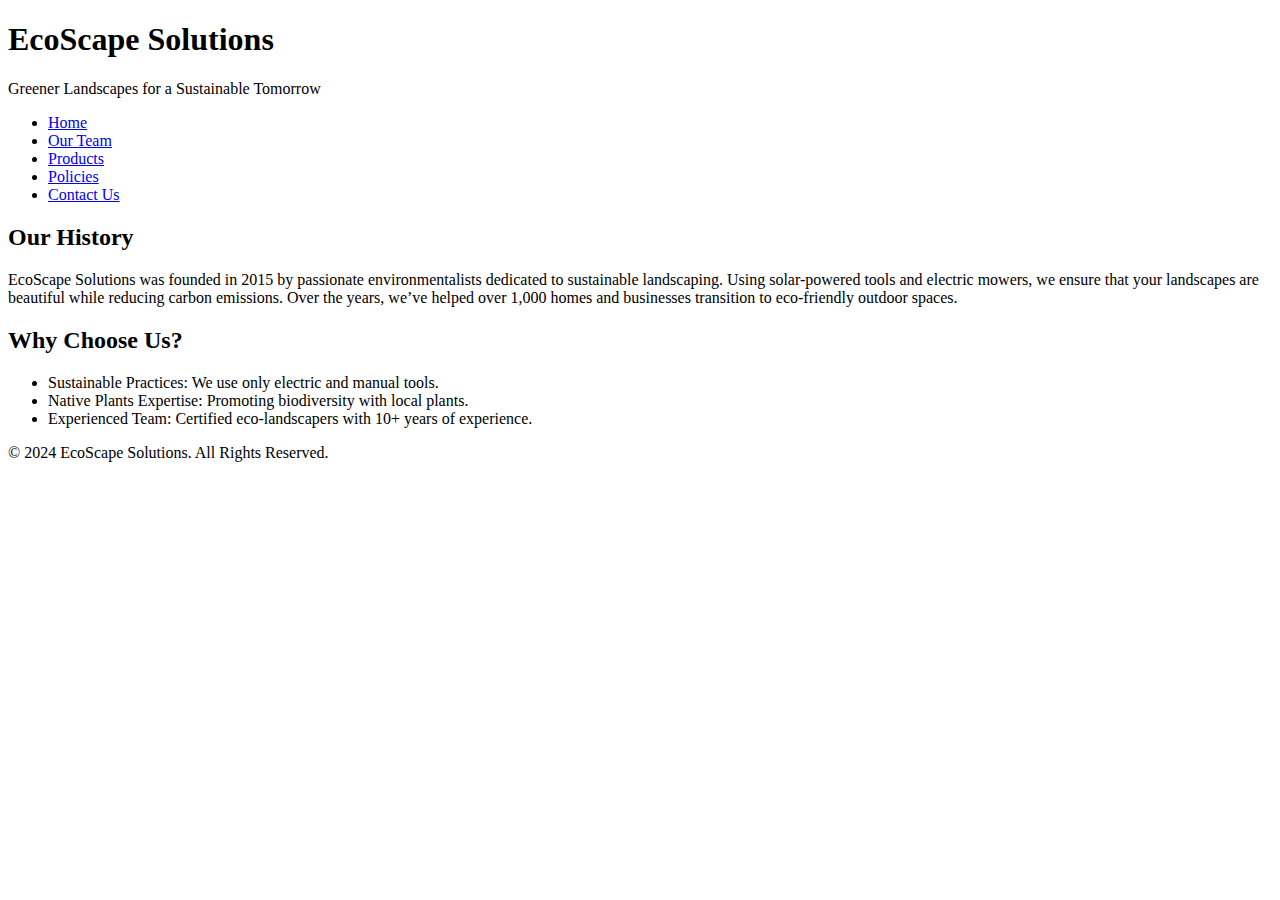
==== index.html @ a4c717be "Update index.html" ====
<!DOCTYPE html>
<html lang="en">
<head>
  <meta charset="UTF-8">
  <meta name="viewport" content="width=device-width, initial-scale=1.0">
  <title>About Us - EcoScape Solutions</title>
  <link rel="stylesheet" href="styles.css">
</head>
<body>
  <header>
    <h1>EcoScape Solutions</h1>
    <p>Greener Landscapes for a Sustainable Tomorrow</p>
    <nav>
      <ul>
        <li><a href="index.html">Home</a></li>
        <li><a href="employees.html">Our Team</a></li>
        <li><a href="products.html">Products</a></li>
        <li><a href="policies.html">Policies</a></li>
        <li><a href="contact_us.html">Contact Us</a></li>
      </ul>
    </nav>
  </header>
  <main>
    <section>
      <h2>Our History</h2>
      <p>EcoScape Solutions was founded in 2015 by passionate environmentalists dedicated to sustainable landscaping. Using solar-powered tools and electric mowers, we ensure that your landscapes are beautiful while reducing carbon emissions. Over the years, we’ve helped over 1,000 homes and businesses transition to eco-friendly outdoor spaces.</p>
    </section>
    <section>
      <h2>Why Choose Us?</h2>
      <ul>
        <li>Sustainable Practices: We use only electric and manual tools.</li>
        <li>Native Plants Expertise: Promoting biodiversity with local plants.</li>
        <li>Experienced Team: Certified eco-landscapers with 10+ years of experience.</li>
      </ul>
    </section>
  </main>
  <footer>
    <p>&copy; 2024 EcoScape Solutions. All Rights Reserved.</p>
  </footer>
</body>
</html>
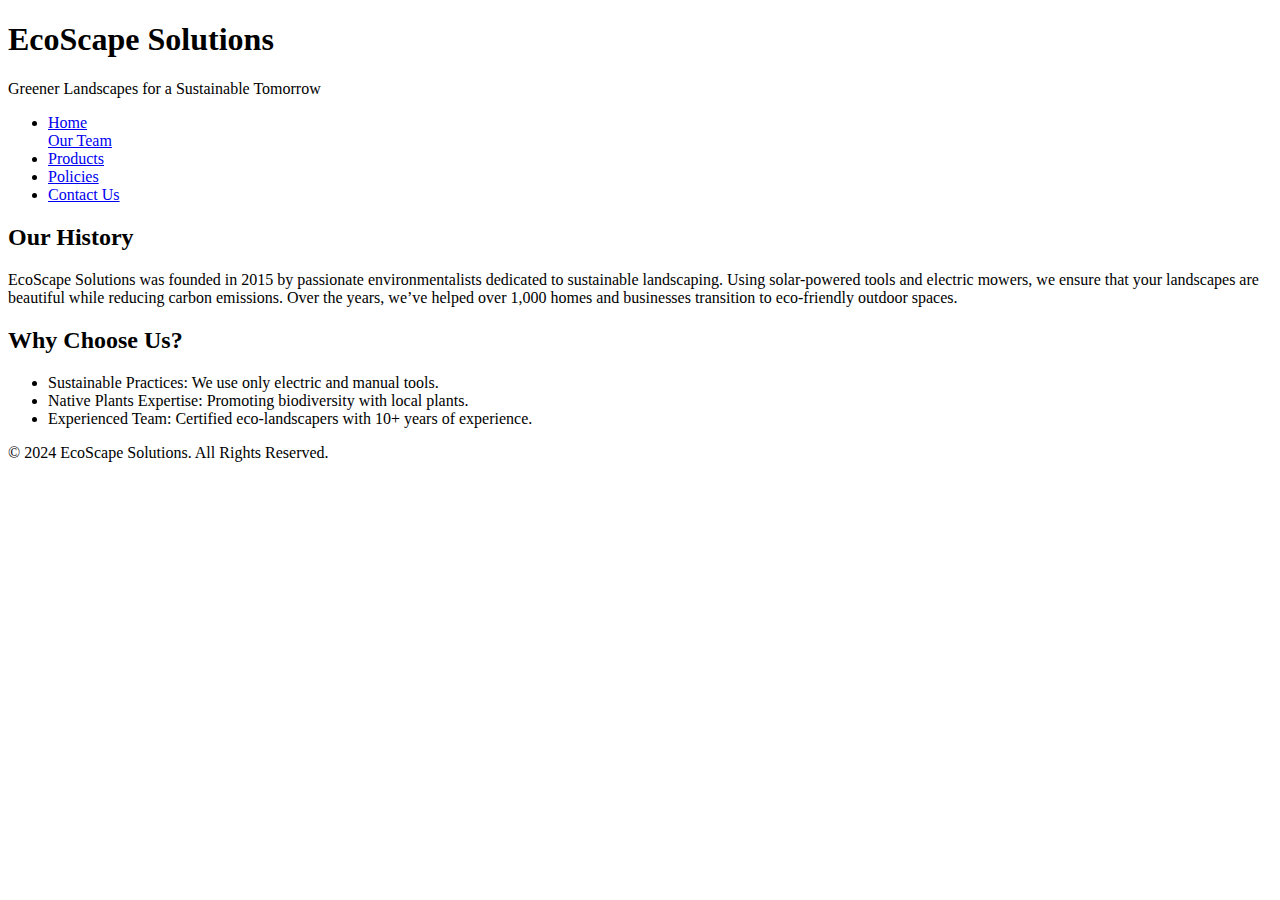
==== commit 794e072a: "Update index.html" ====
--- a/index.html
+++ b/index.html
@@ -13,7 +13,7 @@
     <nav>
       <ul>
         <li><a href="index.html">Home</a></li>
-        <li><a href="employees.html">Our Team</a></li>
+        <a href="main/employees">Our Team</a>
         <li><a href="products.html">Products</a></li>
         <li><a href="policies.html">Policies</a></li>
         <li><a href="contact_us.html">Contact Us</a></li>
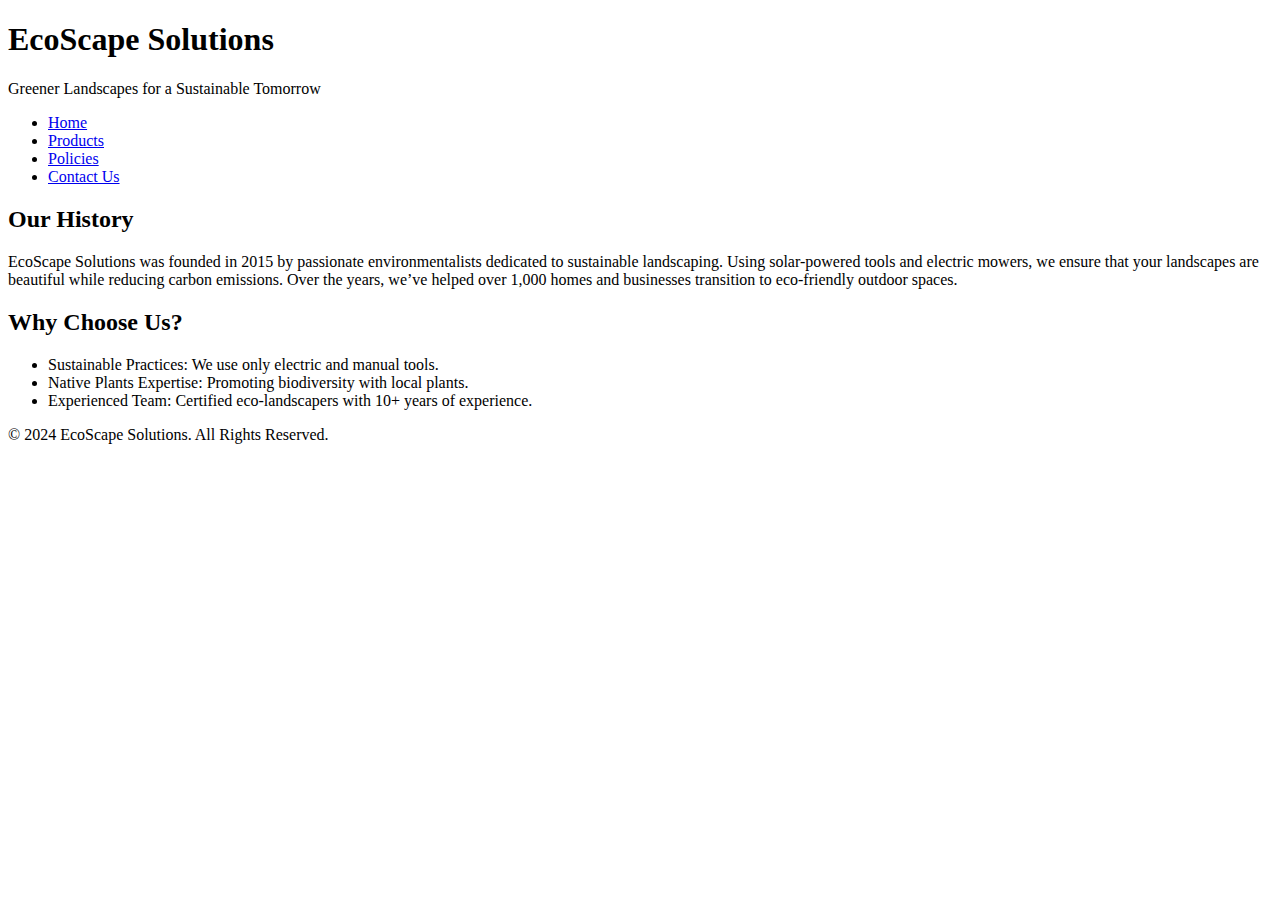
==== commit dc6c72ee: "Update index.html" ====
--- a/index.html
+++ b/index.html
@@ -13,7 +13,7 @@
     <nav>
       <ul>
         <li><a href="index.html">Home</a></li>
-        <a href="main/employees">Our Team</a>
+        <li><a href="employees.html>Our Team</a></li>  
         <li><a href="products.html">Products</a></li>
         <li><a href="policies.html">Policies</a></li>
         <li><a href="contact_us.html">Contact Us</a></li>
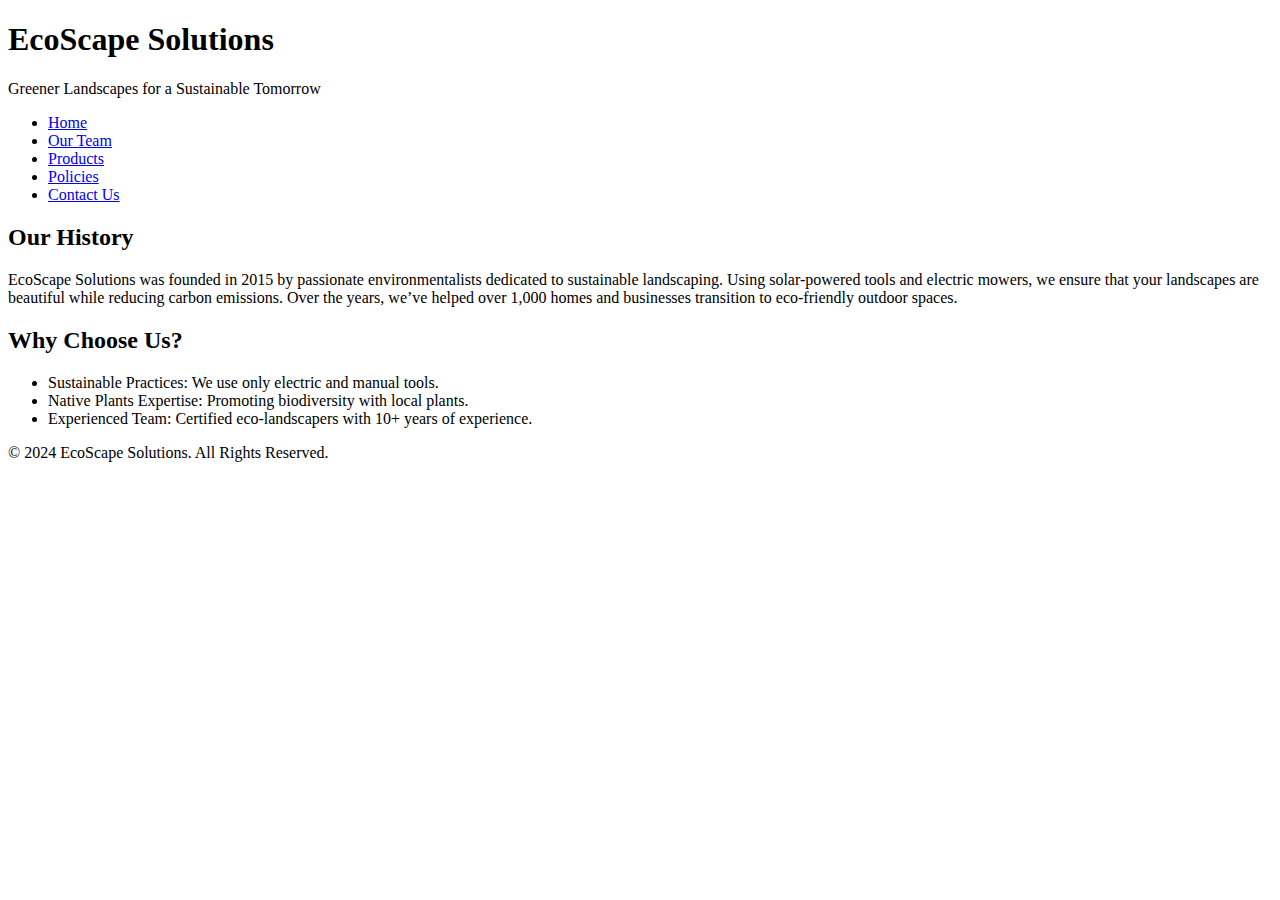
==== commit c558f5dc: "Update index.html" ====
--- a/index.html
+++ b/index.html
@@ -13,7 +13,7 @@
     <nav>
       <ul>
         <li><a href="index.html">Home</a></li>
-        <li><a href="employees.html>Our Team</a></li>  
+        <li><a href="employees.html">Our Team</a></li>
         <li><a href="products.html">Products</a></li>
         <li><a href="policies.html">Policies</a></li>
         <li><a href="contact_us.html">Contact Us</a></li>
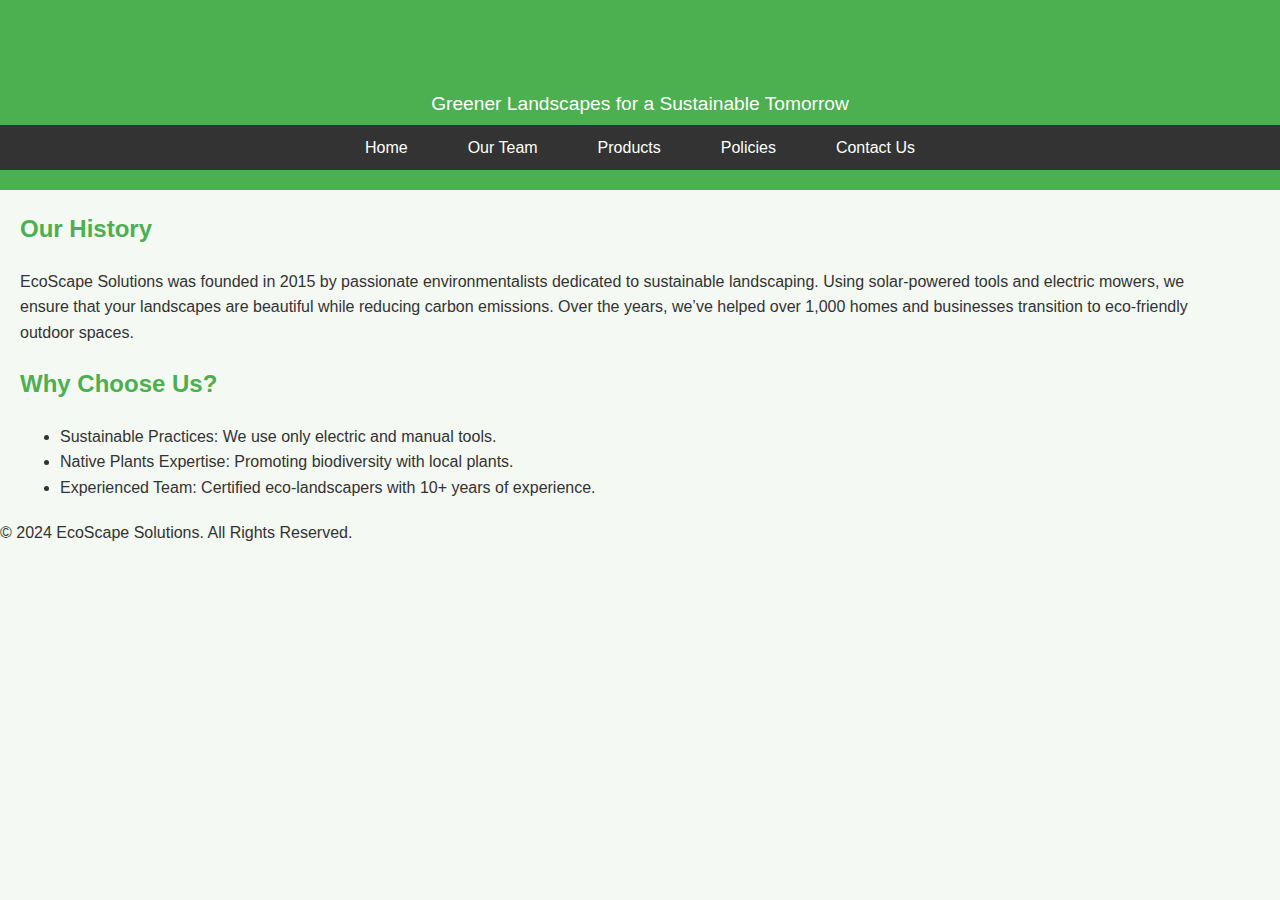
==== commit b74d0670: "Update index.html" ====
--- a/index.html
+++ b/index.html
@@ -4,7 +4,7 @@
   <meta charset="UTF-8">
   <meta name="viewport" content="width=device-width, initial-scale=1.0">
   <title>About Us - EcoScape Solutions</title>
-  <link rel="stylesheet" href="styles.css">
+  <link rel="stylesheet" href="style.css">
 </head>
 <body>
   <header>
--- a/style.css
+++ b/style.css
@@ -0,0 +1,67 @@
+/* General Styles */
+body {
+  font-family: Arial, sans-serif;
+  margin: 0;
+  padding: 0;
+  line-height: 1.6;
+  background-color: #f4f9f4;
+  color: #333;
+}
+
+h1, h2, h3 {
+  color: #4CAF50; /* Eco-friendly green */
+}
+
+p {
+  margin: 10px 0;
+}
+
+/* Header Styles */
+header {
+  background-color: #4CAF50;
+  color: white;
+  padding: 20px 0;
+  text-align: center;
+}
+
+header h1 {
+  margin: 0;
+  font-size: 2.5em;
+}
+
+header p {
+  margin: 5px 0;
+  font-size: 1.2em;
+}
+
+/* Navigation Styles */
+nav ul {
+  list-style: none;
+  padding: 0;
+  margin: 0;
+  display: flex;
+  justify-content: center;
+  background-color: #333;
+}
+
+nav ul li {
+  margin: 0 10px;
+}
+
+nav ul li a {
+  text-decoration: none;
+  color: white;
+  padding: 10px 20px;
+  display: block;
+  transition: background 0.3s;
+}
+
+nav ul li a:hover {
+  background-color: #4CAF50;
+  border-radius: 5px;
+}
+
+/* Main Content */
+main {
+  max-width: 1200px;
+  margin: 20px
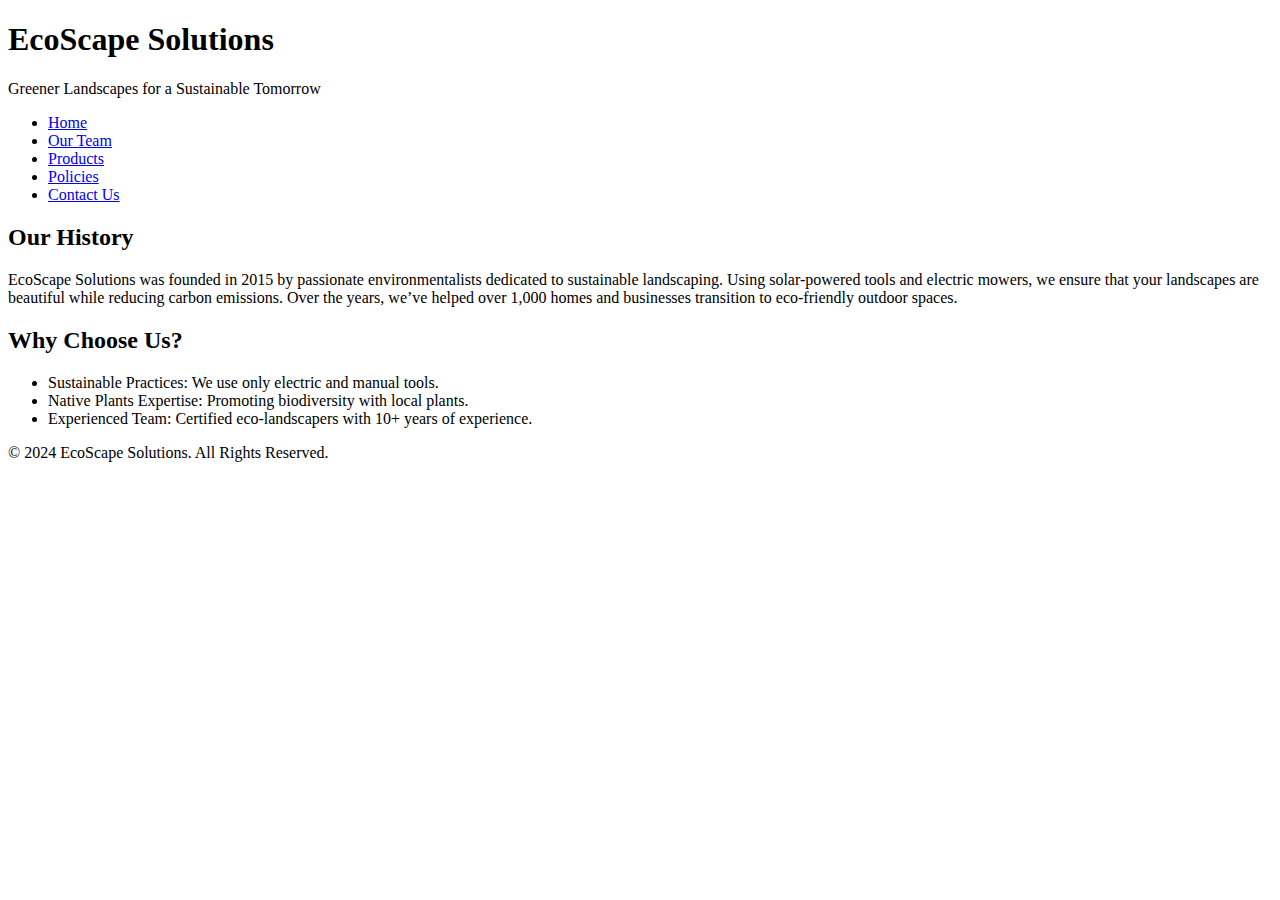
==== commit b02be6ca: "Update index.html" ====
--- a/index.html
+++ b/index.html
@@ -4,7 +4,7 @@
   <meta charset="UTF-8">
   <meta name="viewport" content="width=device-width, initial-scale=1.0">
   <title>About Us - EcoScape Solutions</title>
-  <link rel="stylesheet" href="style.css">
+  <link rel="stylesheet" href="styles.css">
 </head>
 <body>
   <header>
